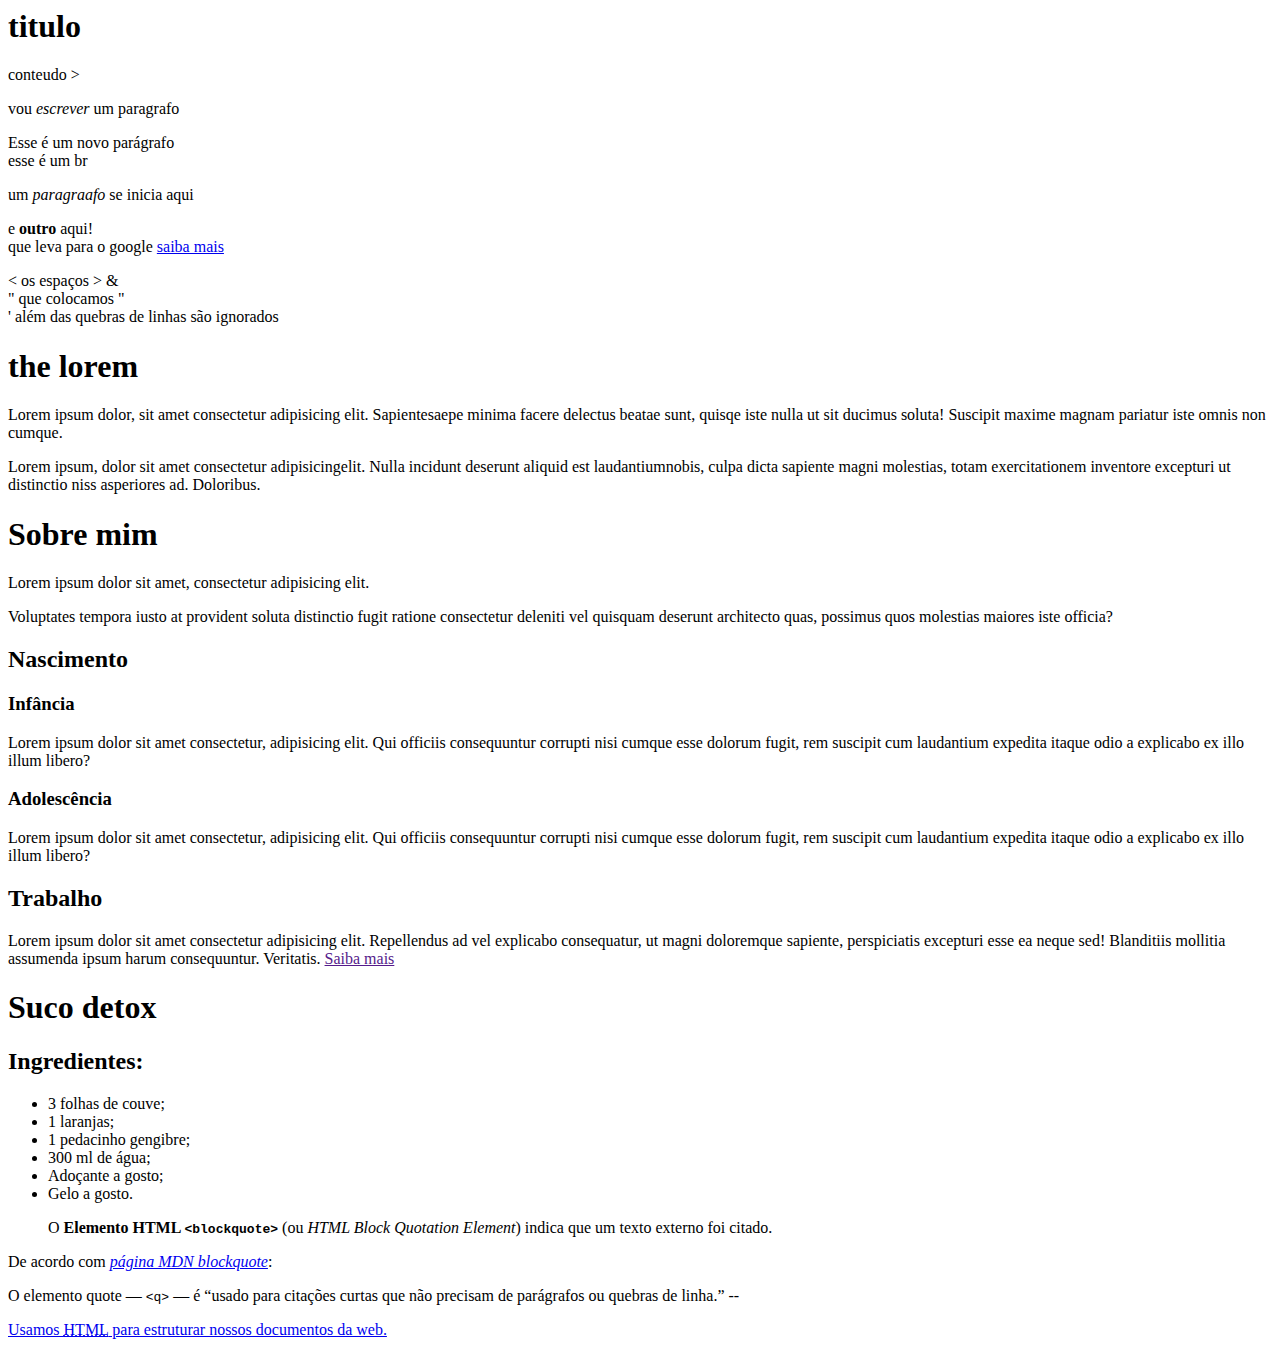
==== index.html @ 39831aee "adicionando arquivos salvos" ====
<!--

  HT = Hypertext: hiper texto

  M = Markup: marcação

  L = Language: linguagens
-->
<h1>titulo</h1>
<!--
 Elementos vazios:
-input
-img
-boleano
-->
<img src="" alt="" />
<!--
Disabeld = desabilitado
-->
<!--
   Atributos globais mais usados

  -class
  -contenteditable
  -data-*
  -hiden
  -id
  -style
  -tabindex
  -title
-->
<div tabindex="3" conteudo></div>

conteudo ></div>

<div tabindex="1" conteudo></div>

<div tabindex="2" conteudo></div>
<!--
  elementos dentro do div.
-->
<p> vou  <em>escrever</em> um paragrafo </p>

<p>Esse é um novo parágrafo <br>esse é um br </p>

<p>
  um <em>paragraafo</em> se inicia aqui
  <p>e <strong>outro</strong> aqui! <br>
   que leva para o google <a href="https://google.com">saiba mais</a>
  </p>
  <p>
    &lt;
    os espaços
    &gt;
    &amp;
    <br>
    &quot; que colocamos &quot;
    <br>
    &apos; além das quebras de linhas são ignorados
<!DOCTYPE html>
<html>
  <head>
    <meta charset="utf-8">
    <title>Anatomia do documento</title>
  </head>
  <body>
    <h1> the lorem </h1>
    <p>
      Lorem ipsum dolor, sit amet consectetur adipisicing elit. Sapientesaepe minima
      facere delectus beatae sunt, quisqe iste nulla ut sit ducimus
      soluta! Suscipit maxime magnam pariatur iste omnis non cumque.
    </p>
    <p>
      Lorem ipsum, dolor sit amet consectetur adipisicingelit. Nulla incidunt
      deserunt aliquid est laudantiumnobis, culpa dicta sapiente magni molestias, totam
      exercitationem inventore excepturi ut distinctio niss asperiores ad. Doloribus.
    </p>
  </body>
</html>

<h1>Sobre mim</h1>
<p>Lorem ipsum dolor sit amet, consectetur adipisicing elit. </p>
<p>Voluptates tempora iusto at provident soluta
  distinctio fugit ratione consectetur deleniti
  vel quisquam deserunt architecto quas, possimus
  quos molestias maiores iste officia?
</p>

<h2>Nascimento</h2>
<h3>Infância</h3>
<p>
    Lorem ipsum dolor sit amet consectetur,
    adipisicing elit. Qui officiis consequuntur
    corrupti nisi cumque esse dolorum fugit, rem
    suscipit cum laudantium expedita itaque odio
    a explicabo ex illo illum libero?
</p>
<h3>Adolescência</h3>
<p>
    Lorem ipsum dolor sit amet consectetur,
    adipisicing elit. Qui officiis consequuntur
    corrupti nisi cumque esse dolorum fugit, rem
    suscipit cum laudantium expedita itaque odio
    a explicabo ex illo illum libero?
</p>

<h2>Trabalho</h2>
Lorem ipsum dolor sit amet consectetur
  adipisicing elit. Repellendus ad vel explicabo
  consequatur, ut magni doloremque sapiente,
  perspiciatis excepturi esse ea neque sed!
  Blanditiis mollitia assumenda ipsum harum 
  consequuntur. Veritatis.

<a href="">Saiba mais</a>

<h1>Suco detox</h1>
<h2>Ingredientes:</h2>

<ul>
    <li>3 folhas de couve;</li>
    <li>1 laranjas;</li>
    <li>1 pedacinho gengibre;</li>
    <li>300 ml de água;</li>
    <li>Adoçante a gosto;</li>
    <li>Gelo a gosto.</li>
</ul>

<!--
  Listas

  - ordenadas ol
  - não ordenada ul
-->

<!--
  Citaçoes

  <blockquote>

  <cire>

  <q>
-->

<blockquote cite="https://developer.mozilla.org/en-US/docs/Web/HTML/Element/blockquote">
  O <strong>Elemento HTML <code>&lt;blockquote&gt;</code> </strong> (ou <em>HTML Block
  Quotation Element</em>) indica que um texto externo foi citado.
</blockquote>

<p>De acordo com <a href="https://developer.mozilla.org/en-US/docs/Web/HTML/Element/blockquote">
  <cite>página MDN blockquote</cite></a>:
</p>

<p>O elemento quote — <code>&lt;q&gt;</code> — é <q cite="https://developer.mozilla.org/en-US/docs/Web/HTML/E
<cite>MDN q page</cite></a>.</p>lement/q">usado para citações curtas que não precisam
 de parágrafos ou quebras de linha.</q> -- <a href="https://developer.mozilla.org/en-US/docs/Web/HTML/Element/q">

<!--
  Abreviações

  <abbr>
-->

<p>Usamos <abbr title="Hypertext Markup
Language">HTML</abbr>  para estruturar nossos
 documentos da web.</p>
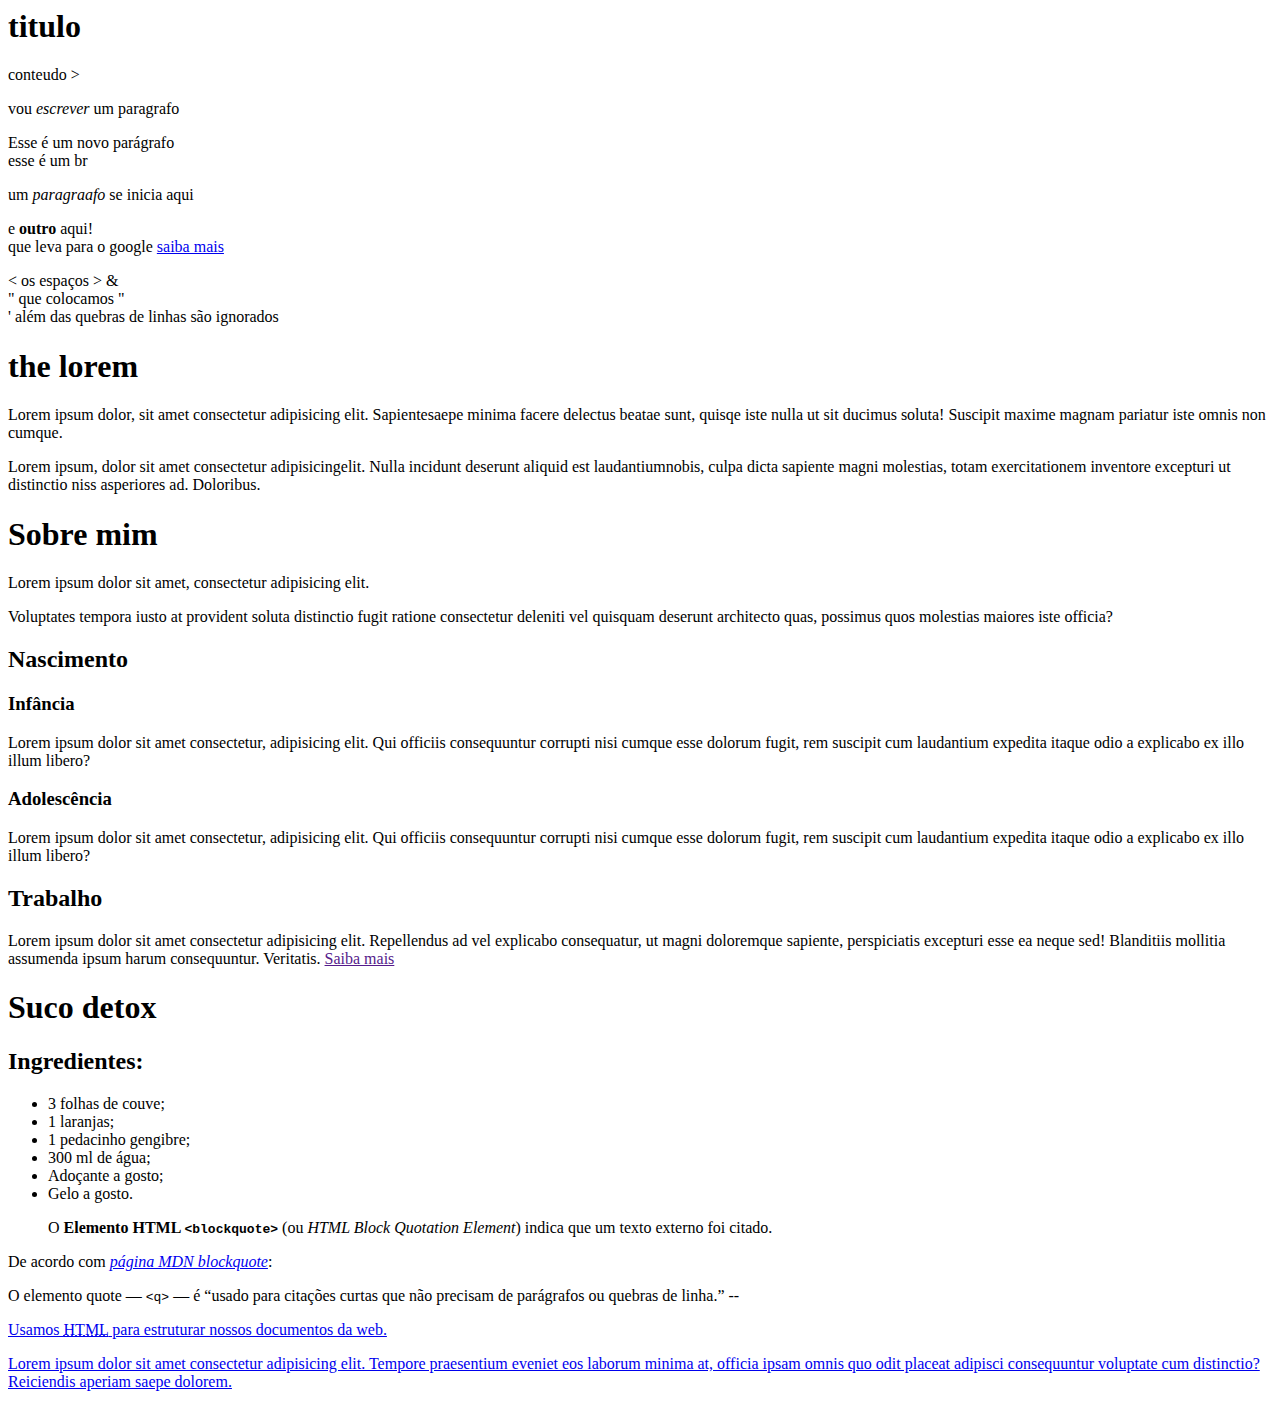
==== commit 65db2585: "novas linhas de teste do comando lorem" ====
--- a/index.html
+++ b/index.html
@@ -164,4 +164,9 @@
 
 <p>Usamos <abbr title="Hypertext Markup
 Language">HTML</abbr>  para estruturar nossos
- documentos da web.</p>+ documentos da web.</p>
+
+
+<body>
+  <p>Lorem ipsum dolor sit amet consectetur adipisicing elit. Tempore praesentium eveniet eos laborum minima at, officia ipsam omnis quo odit placeat adipisci consequuntur voluptate cum distinctio? Reiciendis aperiam saepe dolorem.</p>
+</body>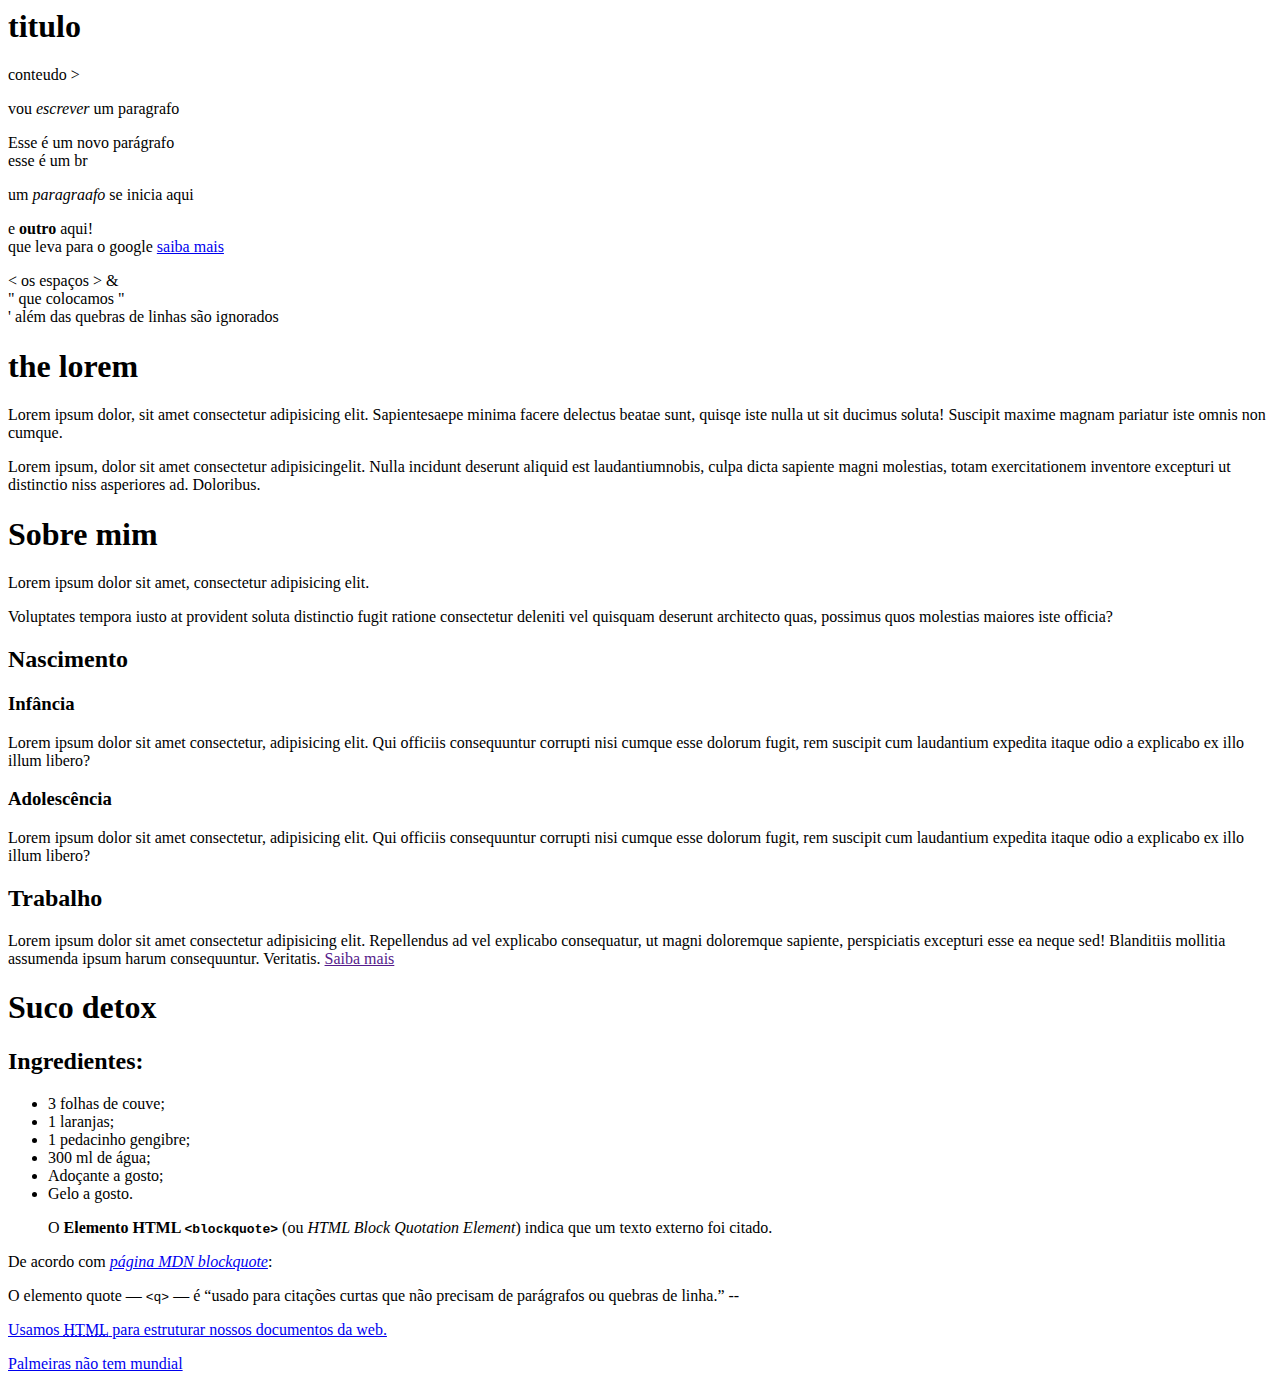
==== commit 246b119c: "Fato sobre palmeiras não ter mundial" ====
--- a/index.html
+++ b/index.html
@@ -167,6 +167,4 @@
  documentos da web.</p>
 
 
-<body>
-  <p>Lorem ipsum dolor sit amet consectetur adipisicing elit. Tempore praesentium eveniet eos laborum minima at, officia ipsam omnis quo odit placeat adipisci consequuntur voluptate cum distinctio? Reiciendis aperiam saepe dolorem.</p>
-</body>+<p>Palmeiras não tem mundial</p>